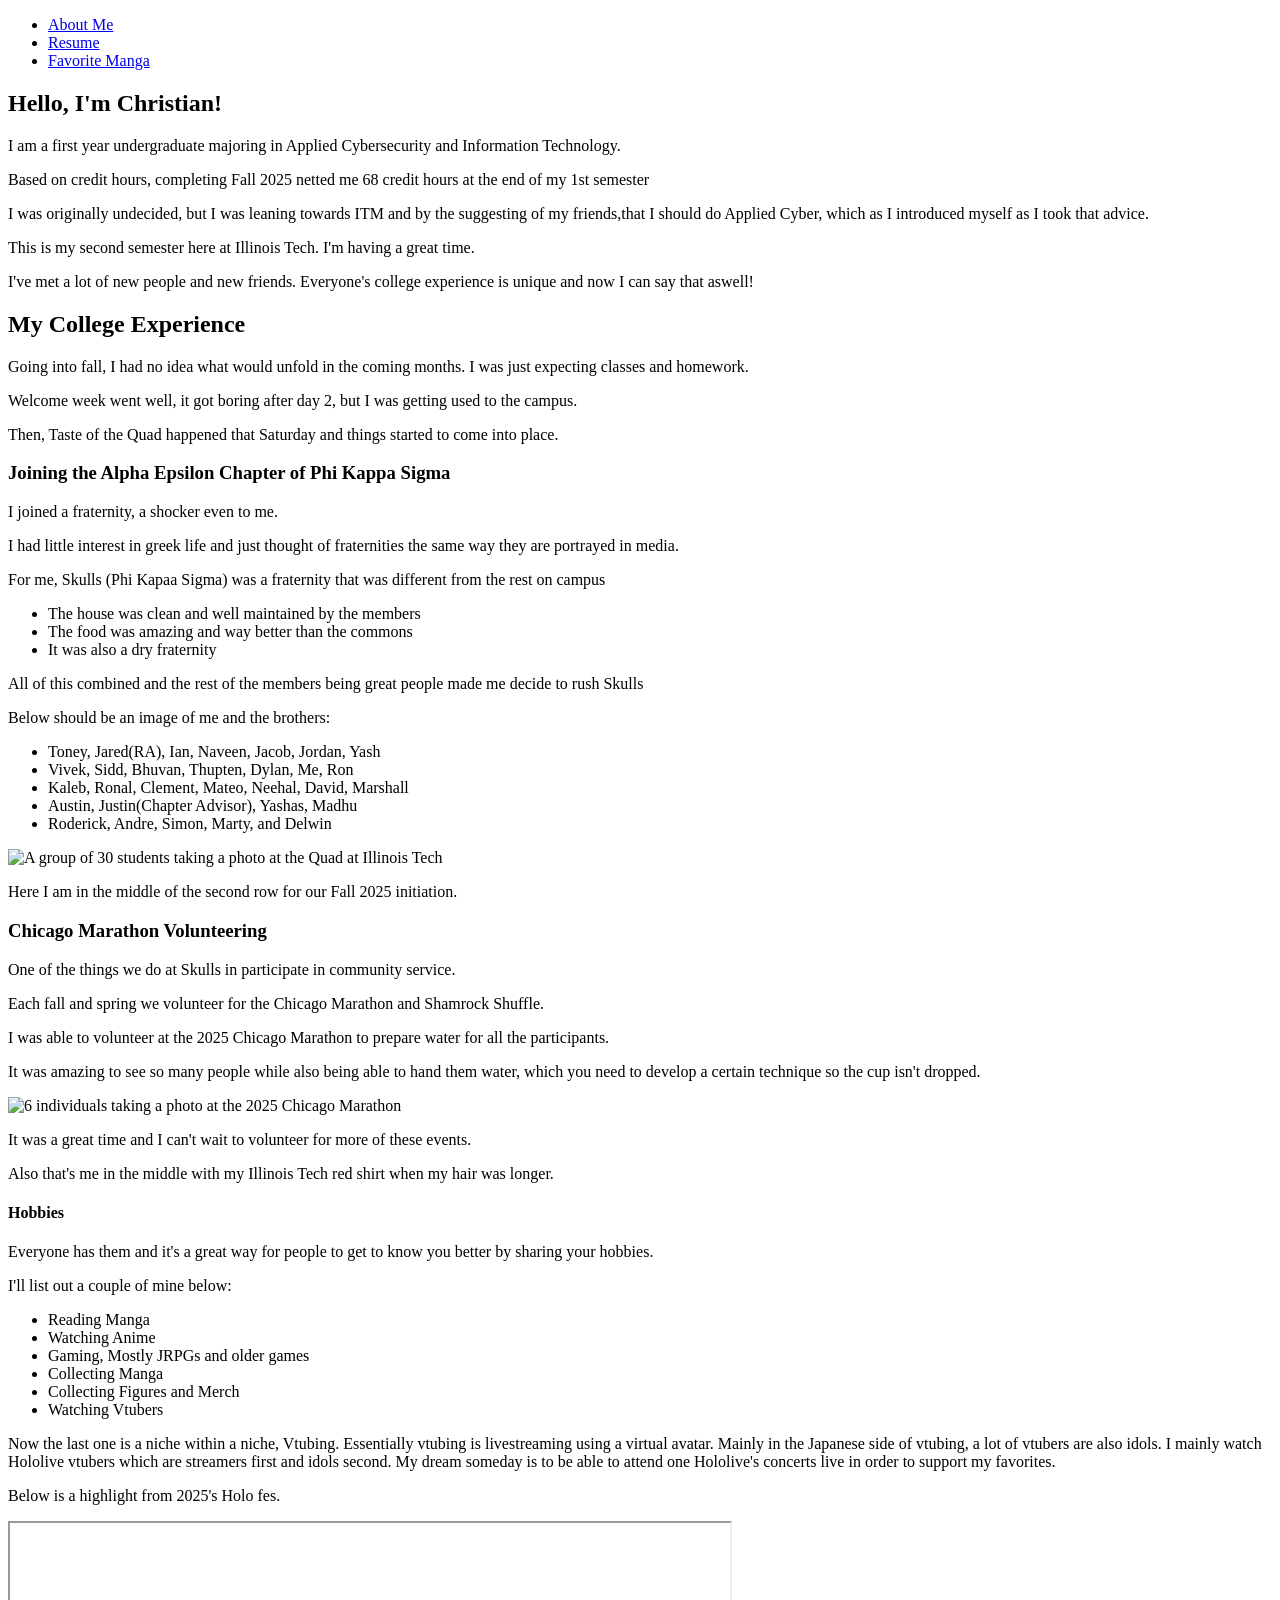
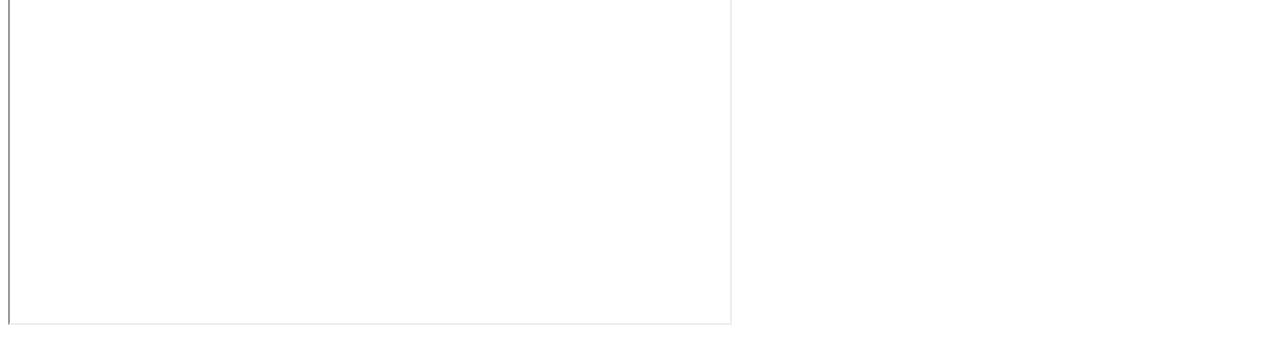
==== index.html @ 550b6e47 "added html files" ====
<!DOCTYPE html>
<html lang="en">

<head>
  <meta charset="utf-8">
  <title>About Me</title>
  <link rel="stylesheet" href="css/normalize.css">
  <link rel="stylesheet" href="css/styles.css">
  <link rel="preconnect" href="https://fonts.googleapis.com">
  <link rel="preconnect" href="https://fonts.gstatic.com" crossorigin>
  <link href="https://fonts.googleapis.com/css2?family=Roboto:ital,wght@0,100..900;1,100..900&display=swap" rel="stylesheet">
</head>

<body>
  <div id="page-wrapper">
    <header>
      <nav id="main-nav">
        <ul>
          <li><a class="active" href="index.html">About Me</a></li>
          <li><a href="resume.html">Resume</a></li>
          <li><a href="favoritemanga.html">Favorite Manga</a></li>
        </ul>
      </nav>
    </header>
    <main id="main-content">
      <section id="about-me">
        <h1>Hello, I'm Christian!</h1>
        <p>I am a first year undergraduate majoring in Applied Cybersecurity and Information Technology.</p>
        <p>Based on credit hours, completing Fall 2025 netted me 68 credit hours at the end of my 1st semester</p>
        <p>I was originally undecided, but I was leaning towards ITM and by the suggesting of my friends,that I should do Applied Cyber, which as I introduced myself as I took that advice.</p>
        <p>This is my second semester here at Illinois Tech. I'm having a great time.</p>
        <p>I've met a lot of new people and new friends. Everyone's college experience is unique and now I can say that aswell!</p>
      </section>

      <section id="college">
        <h2>My College Experience</h2>
        <p>Going into fall, I had no idea what would unfold in the coming months. I was just expecting classes and homework.</p>
        <p>Welcome week went well, it got boring after day 2, but I was getting used to the campus.</p>
        <p>Then, Taste of the Quad happened that Saturday and things started to come into place.</p>
      </section>

      <section id="pks">
        <h3>Joining the Alpha Epsilon Chapter of Phi Kappa Sigma</h3>
        <p>I joined a fraternity, a shocker even to me.</p>
        <p>I had little interest in greek life and just thought of fraternities the same way they are portrayed in media.</p>
        <p>For me, Skulls (Phi Kapaa Sigma) was a fraternity that was different from the rest on campus</p>
        <ul>
          <li>The house was clean and well maintained by the members</li>
          <li>The food was amazing and way better than the commons</li>
          <li>It was also a dry fraternity</li>
        </ul>
        <p>All of this combined and the rest of the members being great people made me decide to rush Skulls</p>
        <p>Below should be an image of me and the brothers:</p>
        <ul id="aepks">
          <li>Toney, Jared(RA), Ian, Naveen, Jacob, Jordan, Yash</li>
          <li>Vivek, Sidd, Bhuvan, Thupten, Dylan, Me, Ron</li>
          <li>Kaleb, Ronal, Clement, Mateo, Neehal, David, Marshall</li>
          <li>Austin, Justin(Chapter Advisor), Yashas, Madhu</li>
          <li>Roderick, Andre, Simon, Marty, and Delwin</li>
        </ul>
        <img src="images/pksf25.jpg" alt="A group of 30 students taking a photo at the Quad at Illinois Tech">
        <p class="center">Here I am in the middle of the second row for our Fall 2025 initiation.</p>
      </section>

      <section id="marathon">
          <h3>Chicago Marathon Volunteering</h3>
          <p>One of the things we do at Skulls in participate in community service.</p>
          <p>Each fall and spring we volunteer for the Chicago Marathon and Shamrock Shuffle.</p>
          <p>I was able to volunteer at the 2025 Chicago Marathon to prepare water for all the participants.</p>
          <p>It was amazing to see so many people while also being able to hand them water, which you need to develop a certain technique so the cup isn't dropped.</p>
          <img src="images/marathon.jpg" alt="6 individuals taking a photo at the 2025 Chicago Marathon">
          <p class="center">It was a great time and I can't wait to volunteer for more of these events.</p>
          <p class="center">Also that's me in the middle with my Illinois Tech red shirt when my hair was longer.</p>
      </section>

      <section id="hobbies">
        <h4>Hobbies</h4>
        <p>Everyone has them and it's a great way for people to get to know you better by sharing your hobbies.</p>
        <p>I'll list out a couple of mine below:</p>
        <ul>
          <li>Reading Manga</li>
          <li>Watching Anime</li>
          <li>Gaming, Mostly JRPGs and older games</li>
          <li>Collecting Manga</li>
          <li>Collecting Figures and Merch</li>
          <li>Watching Vtubers</li>
        </ul>
        <p>Now the last one is a niche within a niche, Vtubing. Essentially vtubing is livestreaming using a virtual avatar. Mainly in the Japanese side of vtubing, a lot of vtubers are also idols. I mainly watch Hololive vtubers which are streamers first and idols second. My dream someday is to be able to attend one Hololive's concerts live in order to support my favorites.</p>
        <p>Below is a highlight from 2025's Holo fes.</p>
        <div id="video">
          <iframe width="720" height="400" src="https://www.youtube.com/embed/NukKgg79tRE" title="【Blu-rayダイジェスト映像】hololive 6th fes. Color Rise Harmony"></iframe>
        </div>
      </section>
    </main>
  </div>
</body>

</html>
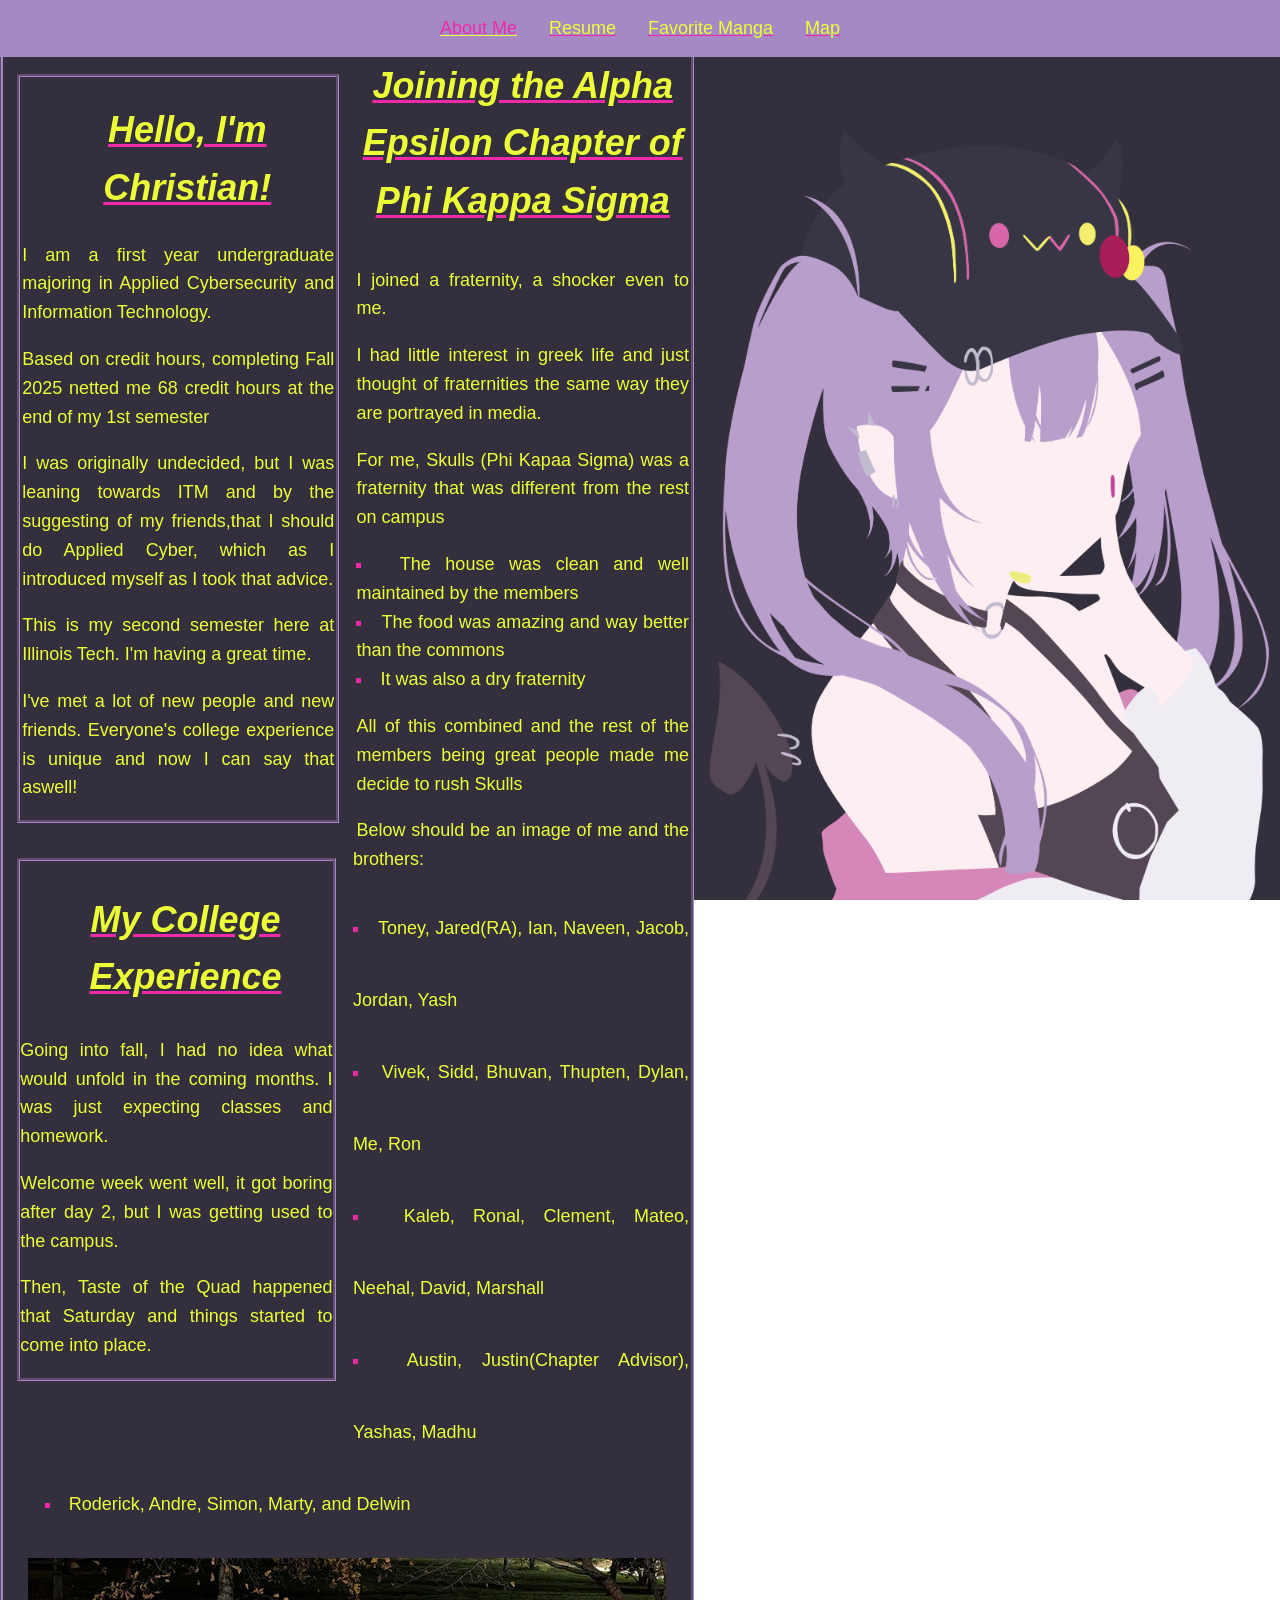
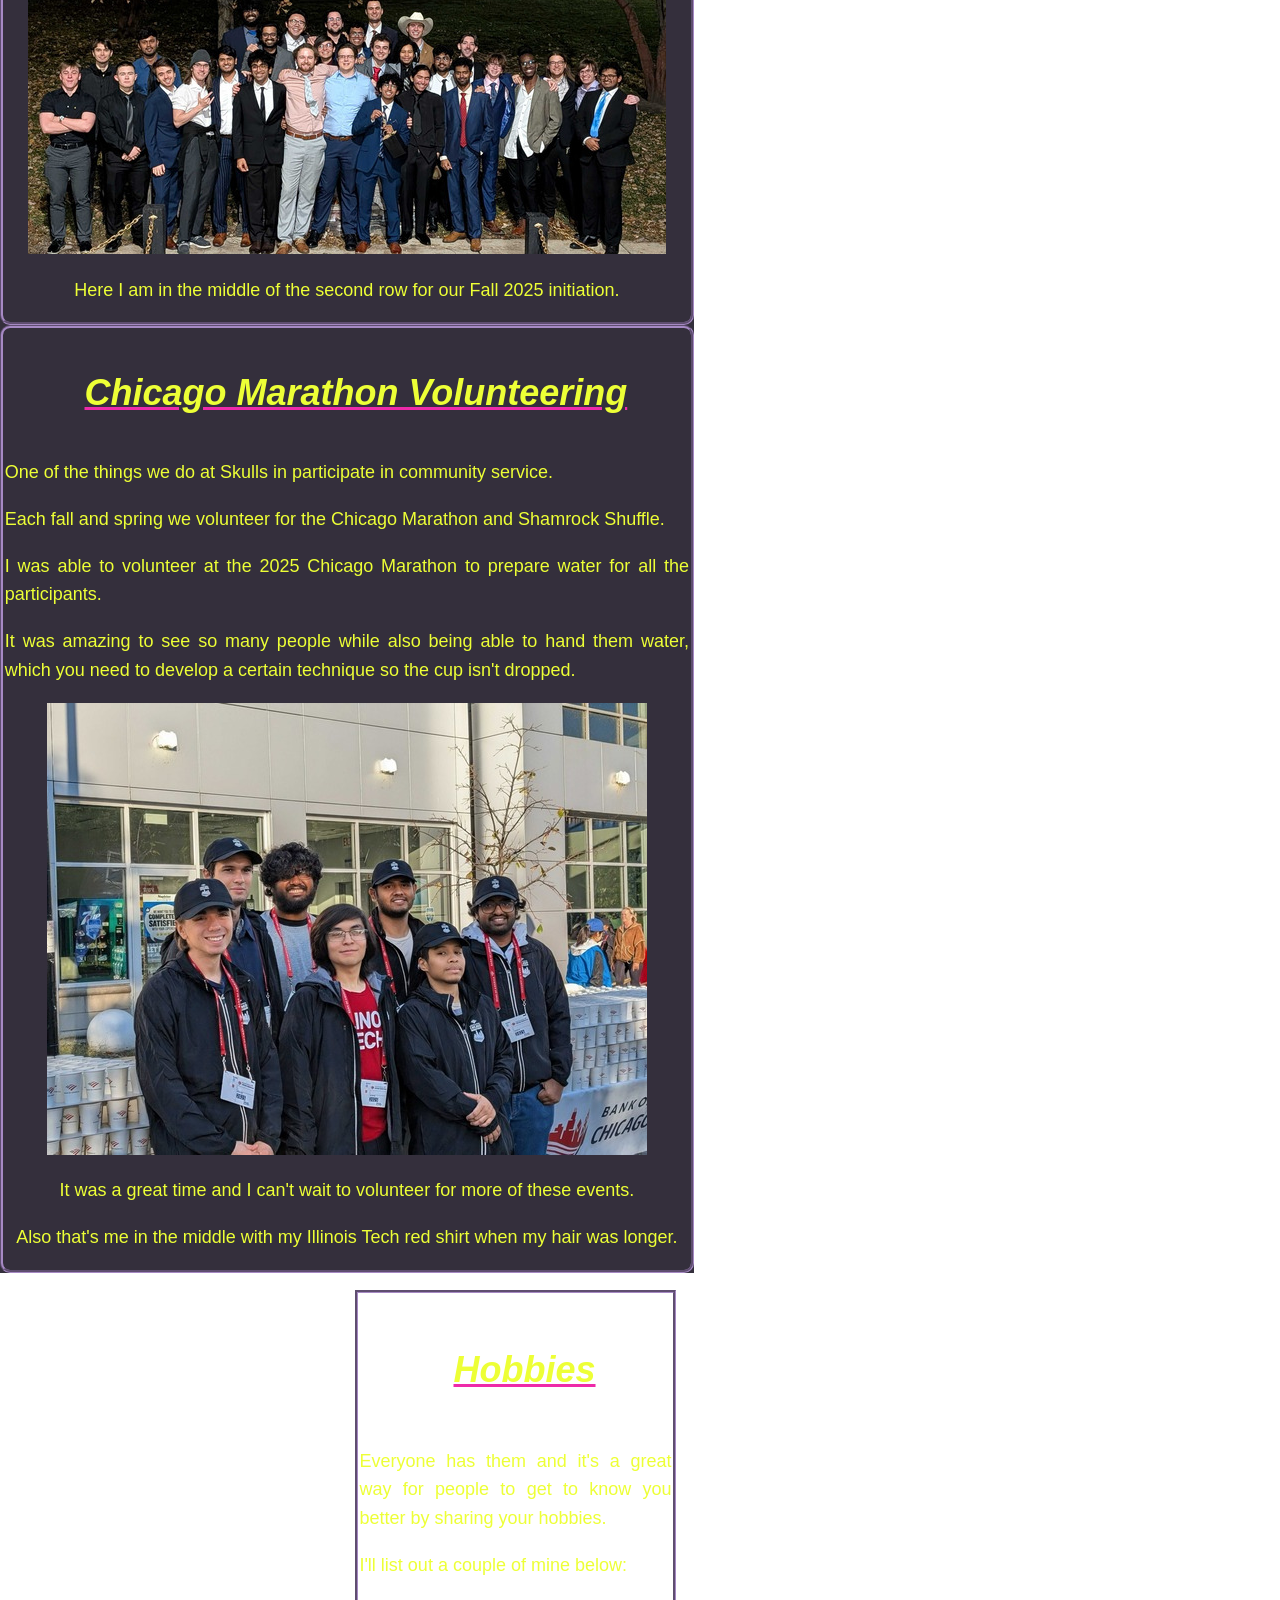
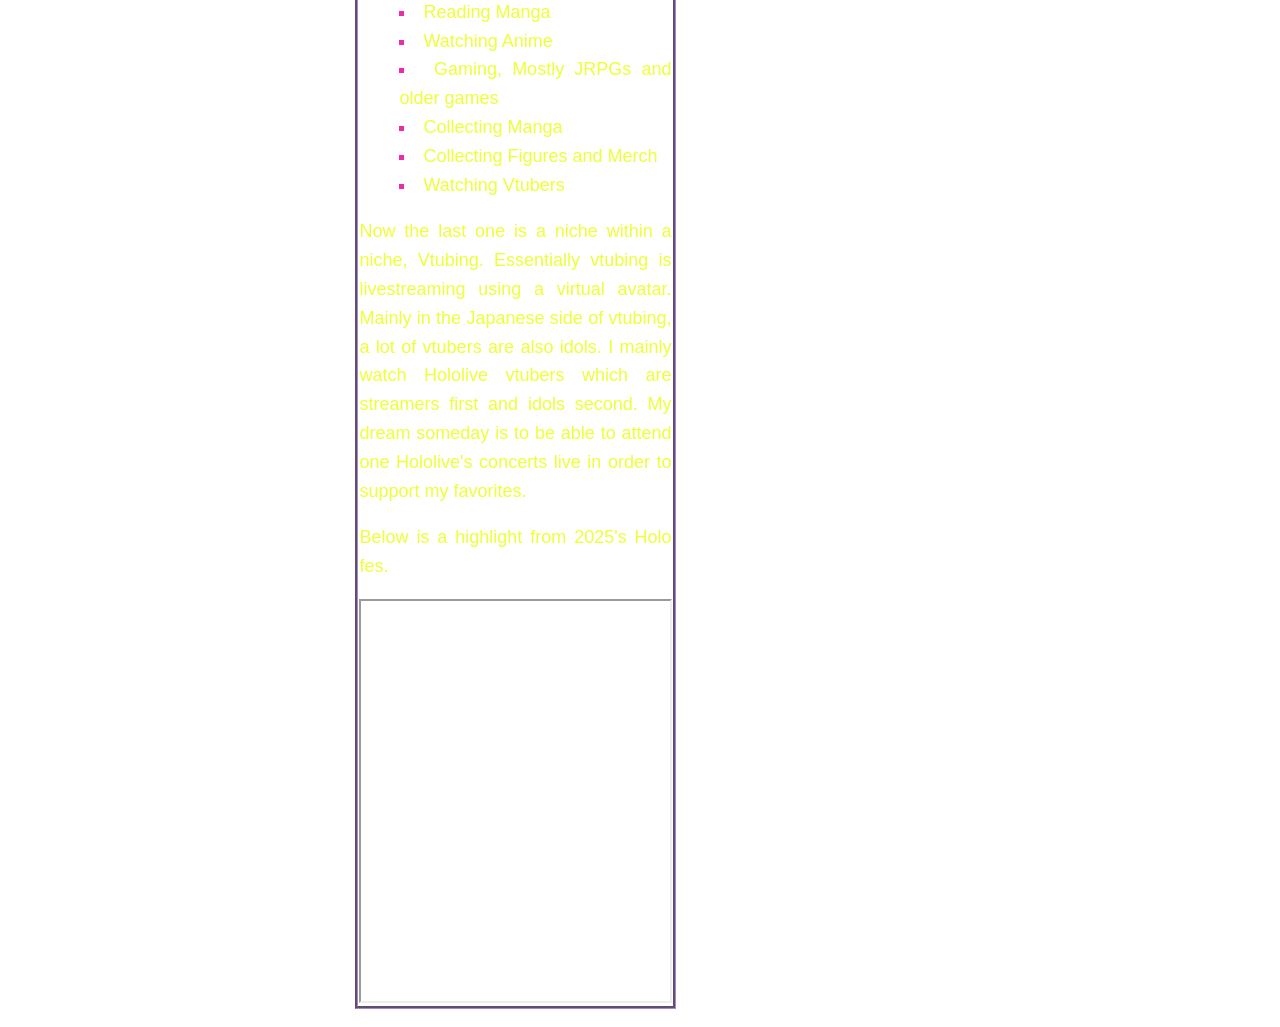
==== commit 1d8e5542: "added map to nav bar" ====
--- a/index.html
+++ b/index.html
@@ -19,6 +19,7 @@
           <li><a class="active" href="index.html">About Me</a></li>
           <li><a href="resume.html">Resume</a></li>
           <li><a href="favoritemanga.html">Favorite Manga</a></li>
+          <li><a href="map.html">Map</a></li>
         </ul>
       </nav>
     </header>
--- a/css/styles.css
+++ b/css/styles.css
@@ -0,0 +1,221 @@
+body {
+  background-image: url("../images/bg.png");
+  background-repeat: no-repeat;
+  background-attachment: fixed;
+  background-position: center;
+  background-size: cover;
+  font-family: "Roboto", Arial, sans-serif;
+  font-style: normal;
+  font-weight: 200;
+  font-size: 18px;
+  line-height: 1.6;
+}
+
+h1, h2, h3, h4 {
+  text-align: center;
+  text-decoration-line: underline;
+  text-decoration-style: solid;
+  text-decoration-color: #EE2AA9;
+  font-size: 2em;
+  font-style: italic;
+  font-weight: 777;
+  padding-left: 0.5em;
+}
+
+a {
+  color: #EDFF36;
+  text-decoration-line: underline;
+  text-decoration-style: solid;
+  text-decoration-color: #EE2AA9;
+}
+
+ul {
+  list-style-type: square;
+  list-style-position: inside;
+}
+
+::marker { 
+  color: #EE2AA9;
+}
+ul li {
+  color: #EDFF36;
+}
+#page-wrapper {
+  width: 100%;
+  margin: 0 auto;
+}
+
+#main-nav {
+  width: 100%;
+  float: left;
+}
+
+#main-nav ul {
+  list-style-type: none;
+  margin: 0;
+  padding: 0;
+  background-color: #A689C4;
+  display: flex;
+  justify-content: center;
+
+}
+
+#main-nav ul li a {
+  display: block;
+  color: #EDFF36;
+  font-weight: 500;
+  padding: 14px 16px;
+  text-decoration-line: underline;
+  text-decoration-style: solid;
+  text-decoration-color: #EE2AA9;
+}
+
+#main-nav ul li a:hover:not(.active) {
+  color: #EE2AA9;
+  text-decoration-line: underline;
+  text-decoration-style: solid;
+  text-decoration-color: #EDFF36;
+
+}
+
+#main-nav ul li a.active {
+  color: #EE2AA9;
+  text-decoration-line: underline;
+  text-decoration-style: solid;
+  text-decoration-color: #EDFF36;
+}
+
+#main-content {
+  background-color: #342F3C;
+  color: #EDFF36;
+  width: 54.2%;
+  margin: 0;
+}
+
+#about-me {
+  float: left;
+  width: 45%;
+  margin: 2.5%;
+  padding-left: 0.1em;
+  padding-right: 0.1em;
+  text-align: justify;
+  border: 3px groove #A689C4;
+} 
+#college {
+  float: left;
+  width: 45%;
+  margin: 2.5%;
+  text-align: justify;
+  border: 3px groove #A689C4;
+  background-color: #342F3C;
+} 
+
+#pks {
+  float: none;
+  padding-left: 0.1em;
+  padding-right: 0.1em;
+  text-align: justify;
+  border: 3px groove #A689C4;
+  border-radius: 10px;
+}
+
+#aepks li {
+  line-height: 4;
+}
+
+.center {
+  text-align: center;
+}
+#marathon {
+  padding-left: 0.1em;
+  padding-right: 0.1em;
+  text-align: justify;
+  border: 3px groove #A689C4;
+  border-radius: 10px;
+}
+#hobbies {
+  float: right;
+  width: 45%;
+  margin: 2.5%;
+  padding-left: 0.1em;
+  padding-right: 0.1em;
+  text-align: justify;
+  border: 3px groove #A689C4;
+}
+
+img {
+  display: block;
+  margin: auto;
+  padding-bottom: 0.2em;
+}
+
+#video {
+  display: flex;
+  justify-content: center;
+  padding-bottom: 0.2em;
+}
+
+#info h1, #education h2, #skills h3, #skills p, #accomplishments h3{
+  text-align: center;
+  text-decoration-line: underline;
+  text-decoration-style: solid;
+  text-decoration-color: #EE2AA9;
+}
+
+#info, #education, #skills, #accomplishments {
+  padding-left: 2px;
+  padding-right: 2px;
+  border: 3px groove #EE2AA9;
+}
+
+#intro {
+  float: right;
+  width: 45%;
+  margin: 2.5%;
+  padding-left: 0.1em;
+  padding-right: 0.1em;
+  text-align: justify;
+  border: 3px groove #A689C4;
+}
+
+#favorite {
+  float: left;
+  width: 45%;
+  margin: 2.5%;
+  padding-left: 0.1em;
+  padding-right: 0.1em;
+  text-align: justify;
+  border: 3px groove #A689C4;
+  background-color: #342F3C;
+}
+
+#additional-series {
+  float: right;
+  width: 45%;
+  margin: 2.5%;
+  padding-left: 0.1em;
+  padding-right: 0.1em;
+  text-align: justify;
+  border: 3px groove #A689C4;
+}
+
+#debate {
+  float: right;
+  width: 45%;
+  margin: 2.5%;
+  padding-left: 0.1em;
+  padding-right: 0.1em;
+  text-align: justify;
+  border: 3px groove #A689C4;
+}
+
+#hmention {
+  float: left;
+  width: 45%;
+  margin: 2.5%;
+  padding-left: 0.1em;
+  padding-right: 0.1em;
+  text-align: justify;
+  border: 3px groove #A689C4;
+  background-color: #342F3C
+}
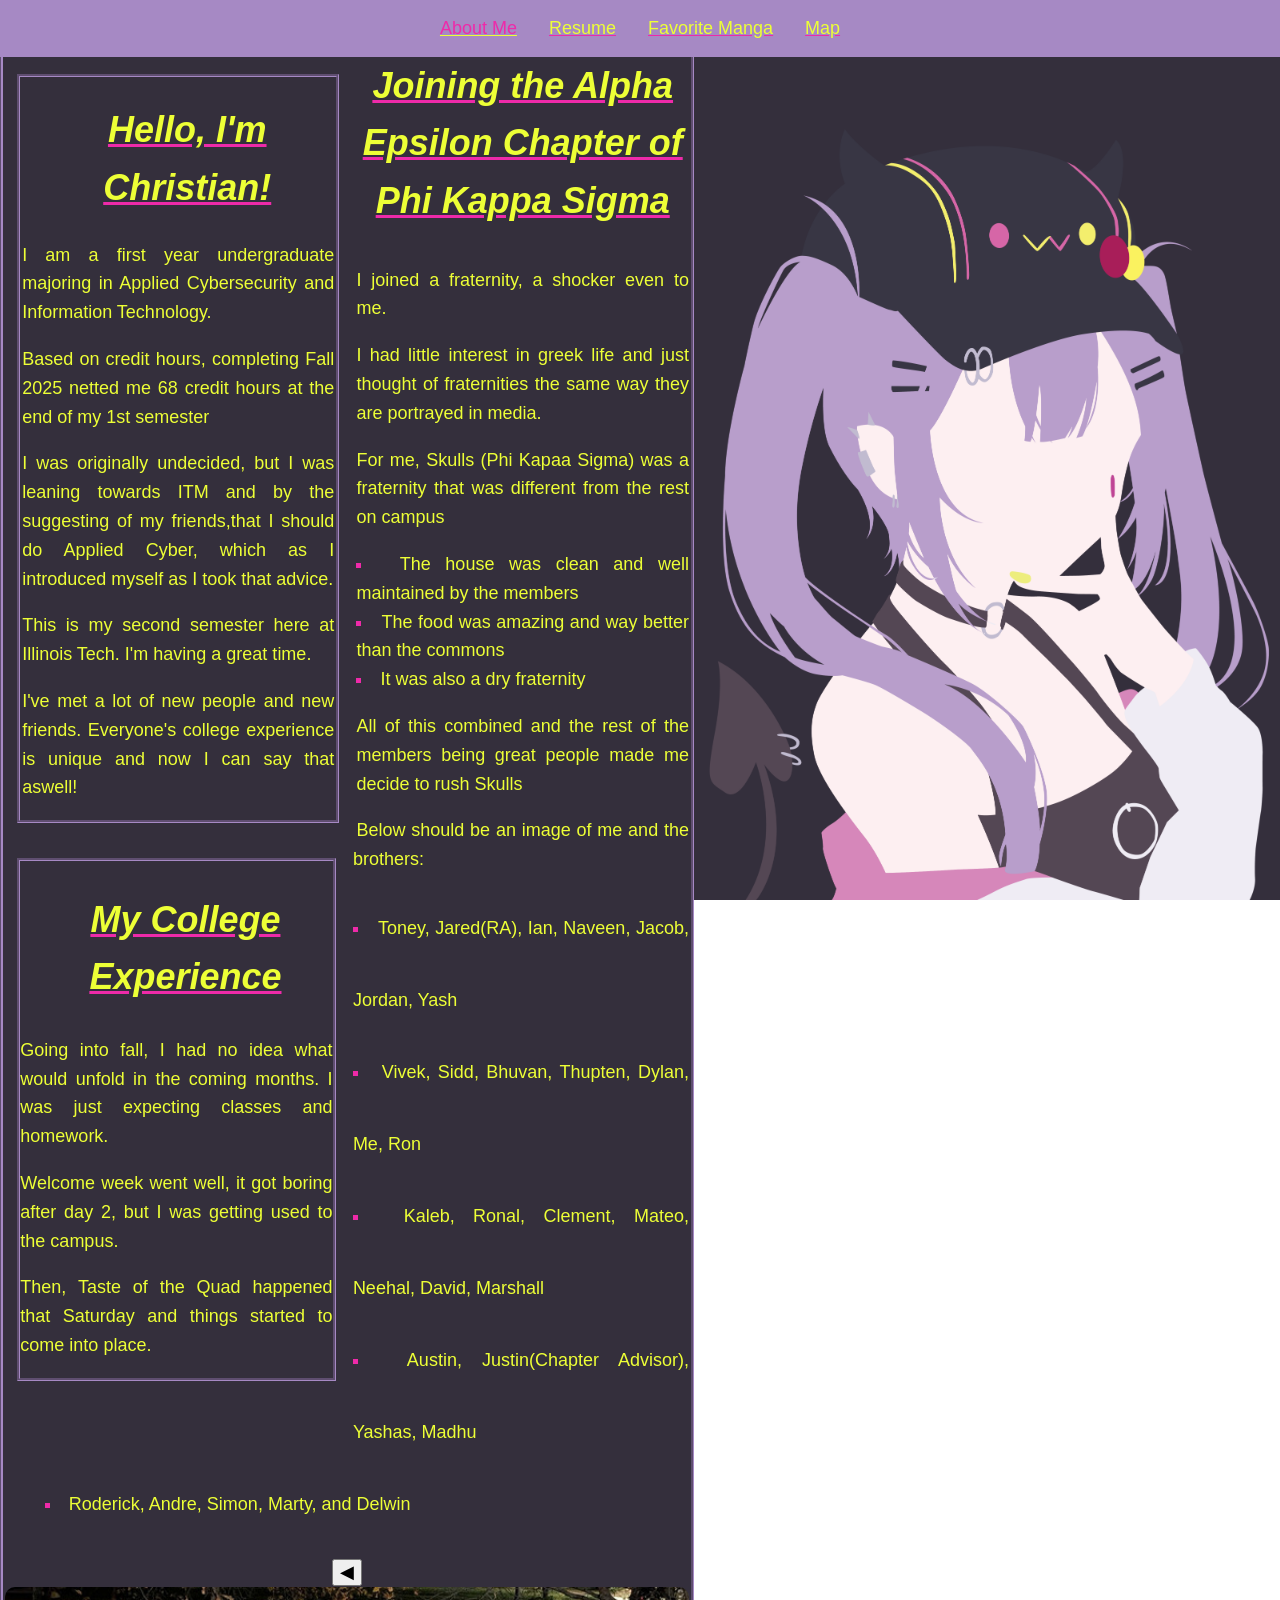
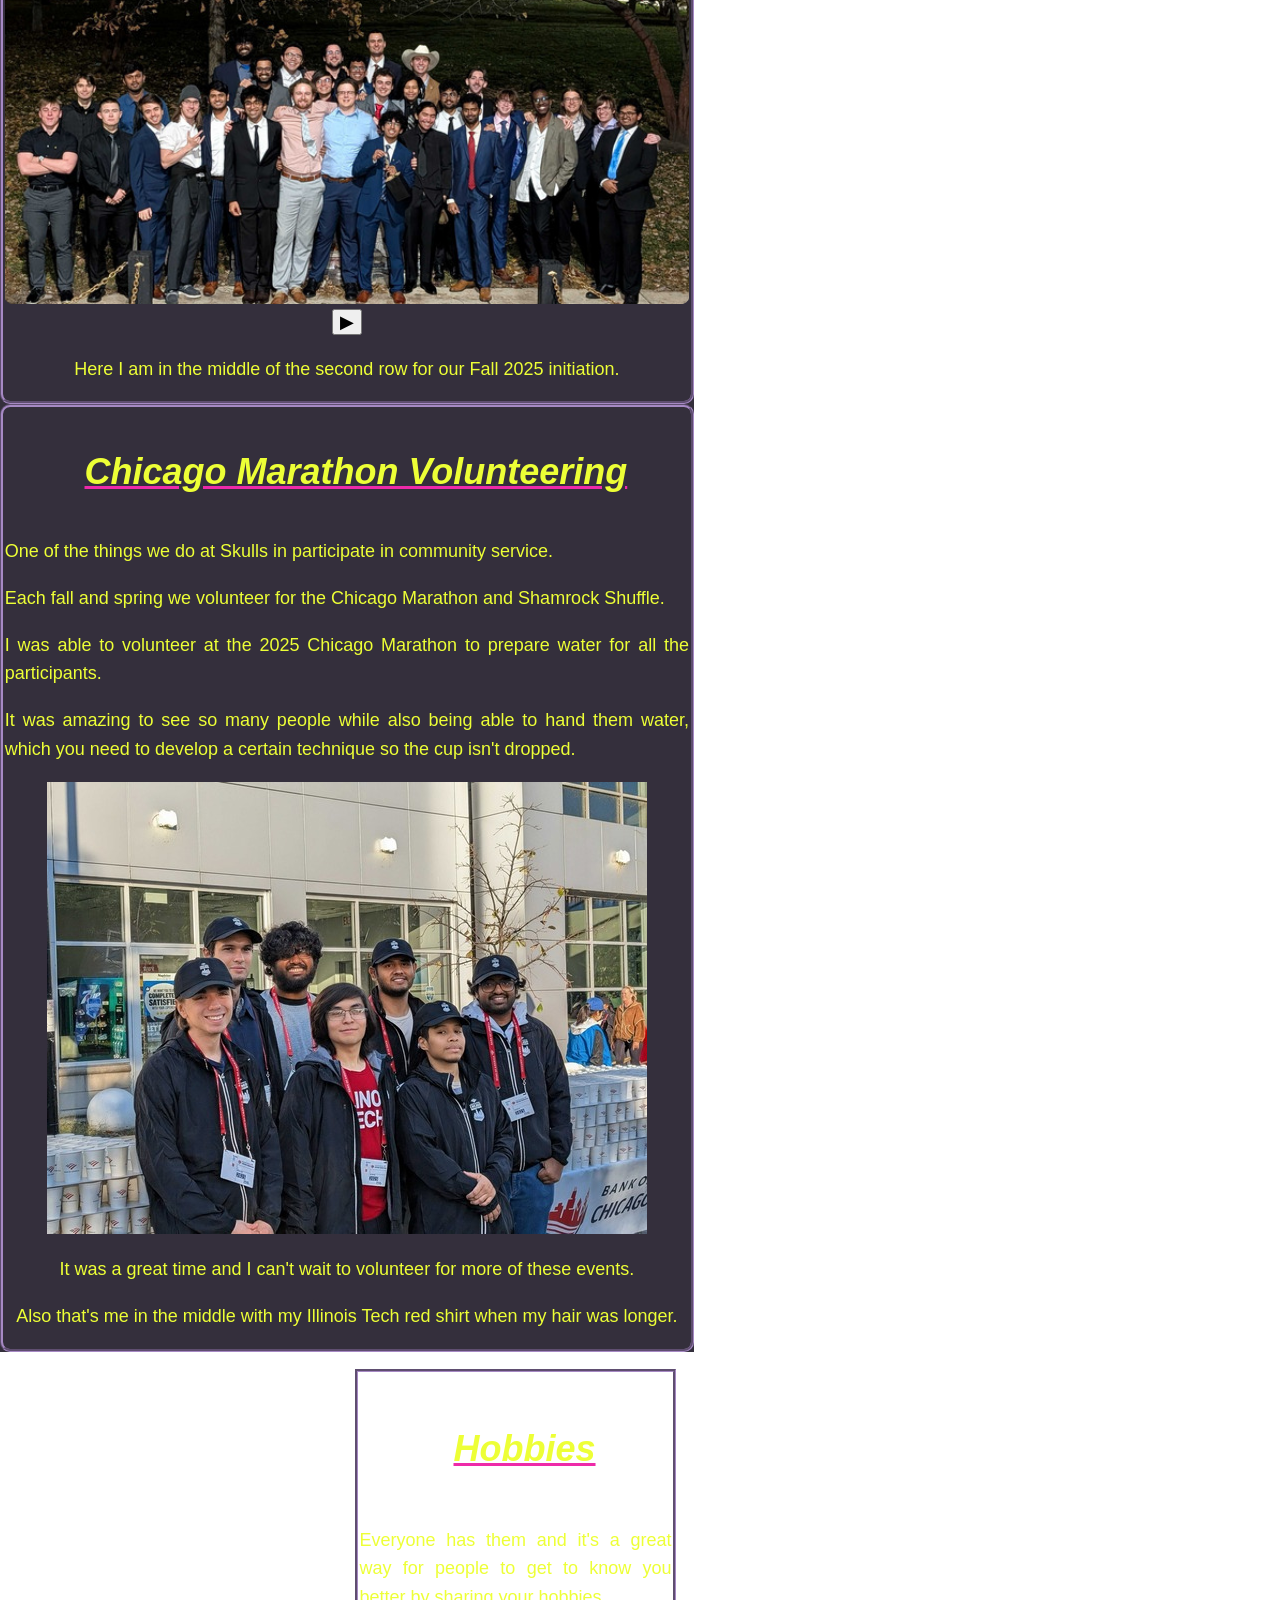
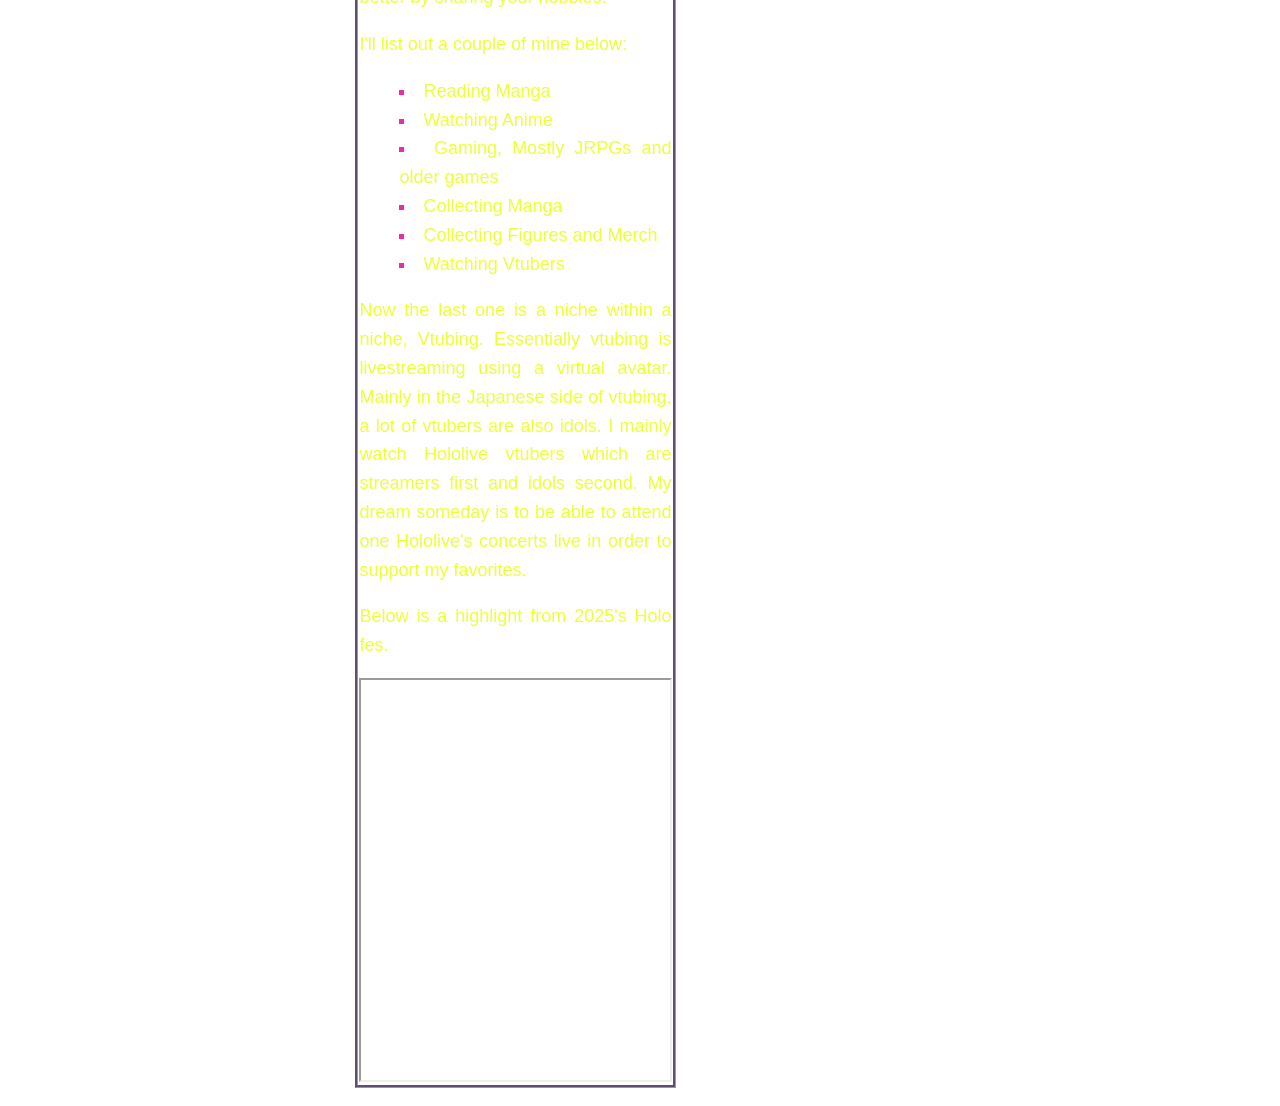
==== commit 0b317cfe: "js photo slider" ====
--- a/index.html
+++ b/index.html
@@ -9,6 +9,7 @@
   <link rel="preconnect" href="https://fonts.googleapis.com">
   <link rel="preconnect" href="https://fonts.gstatic.com" crossorigin>
   <link href="https://fonts.googleapis.com/css2?family=Roboto:ital,wght@0,100..900;1,100..900&display=swap" rel="stylesheet">
+  <script src="script.js" defer></script>
 </head>
 
 <body>
@@ -59,7 +60,11 @@
           <li>Austin, Justin(Chapter Advisor), Yashas, Madhu</li>
           <li>Roderick, Andre, Simon, Marty, and Delwin</li>
         </ul>
-        <img src="images/pksf25.jpg" alt="A group of 30 students taking a photo at the Quad at Illinois Tech">
+        <div id="slider">
+          <button id="prevBtn">◀</button>
+            <img id="sliderImage" src="images/pksf25.jpg" alt="slider image">
+          <button id="nextBtn">▶</button>
+        </div>
         <p class="center">Here I am in the middle of the second row for our Fall 2025 initiation.</p>
       </section>
 
--- a/css/styles.css
+++ b/css/styles.css
@@ -218,4 +218,73 @@
   text-align: justify;
   border: 3px groove #A689C4;
   background-color: #342F3C
-}+}
+
+#map{
+  height: 80%;
+}
+
+#button-container {
+  position: absolute;
+  bottom: 10px;
+  left: 50%;
+  transform: translateX(-50%);
+  z-index: 5;
+}
+
+#recenter-btn {
+  background: #3F3C49;
+  color: #F6FF35;
+  border: 2px solid #EE2AA9;
+  padding: 10px 14px;
+  border-radius: 8px;
+  cursor: pointer;
+  font-size: 14px;
+}
+
+#recenter-btn:hover {
+  opacity: 0.9;
+}
+
+#slider {
+  text-align: center;
+}
+
+#slider img {
+  width: 720px;
+  max-width: 100%;
+  border-radius: 10px;
+  cursor: pointer;
+}
+
+@media (min-width: 600px){
+  .pkmap h1{
+    color: purple;
+    font-size: 2.5rem;
+    text-decoration-color: yellow;
+    text-decoration-line: underline;
+    padding: 1.25rem;
+    text-align: right;
+  }
+  .pkmap {
+    width: 90%;
+    padding: 1.5rem;
+    background-color: grey;
+  }
+}
+
+@media (min-width: 900px){
+.pkmap h1{
+    color: red;
+    text-align: left;
+    font-size: 2.5rem;
+    text-decoration-color: black;
+    text-decoration-line: underline;
+    padding: 1.25rem;
+  }
+
+  .pkmap {
+    width: 95%;
+    background-color: purple;
+  }
+}
